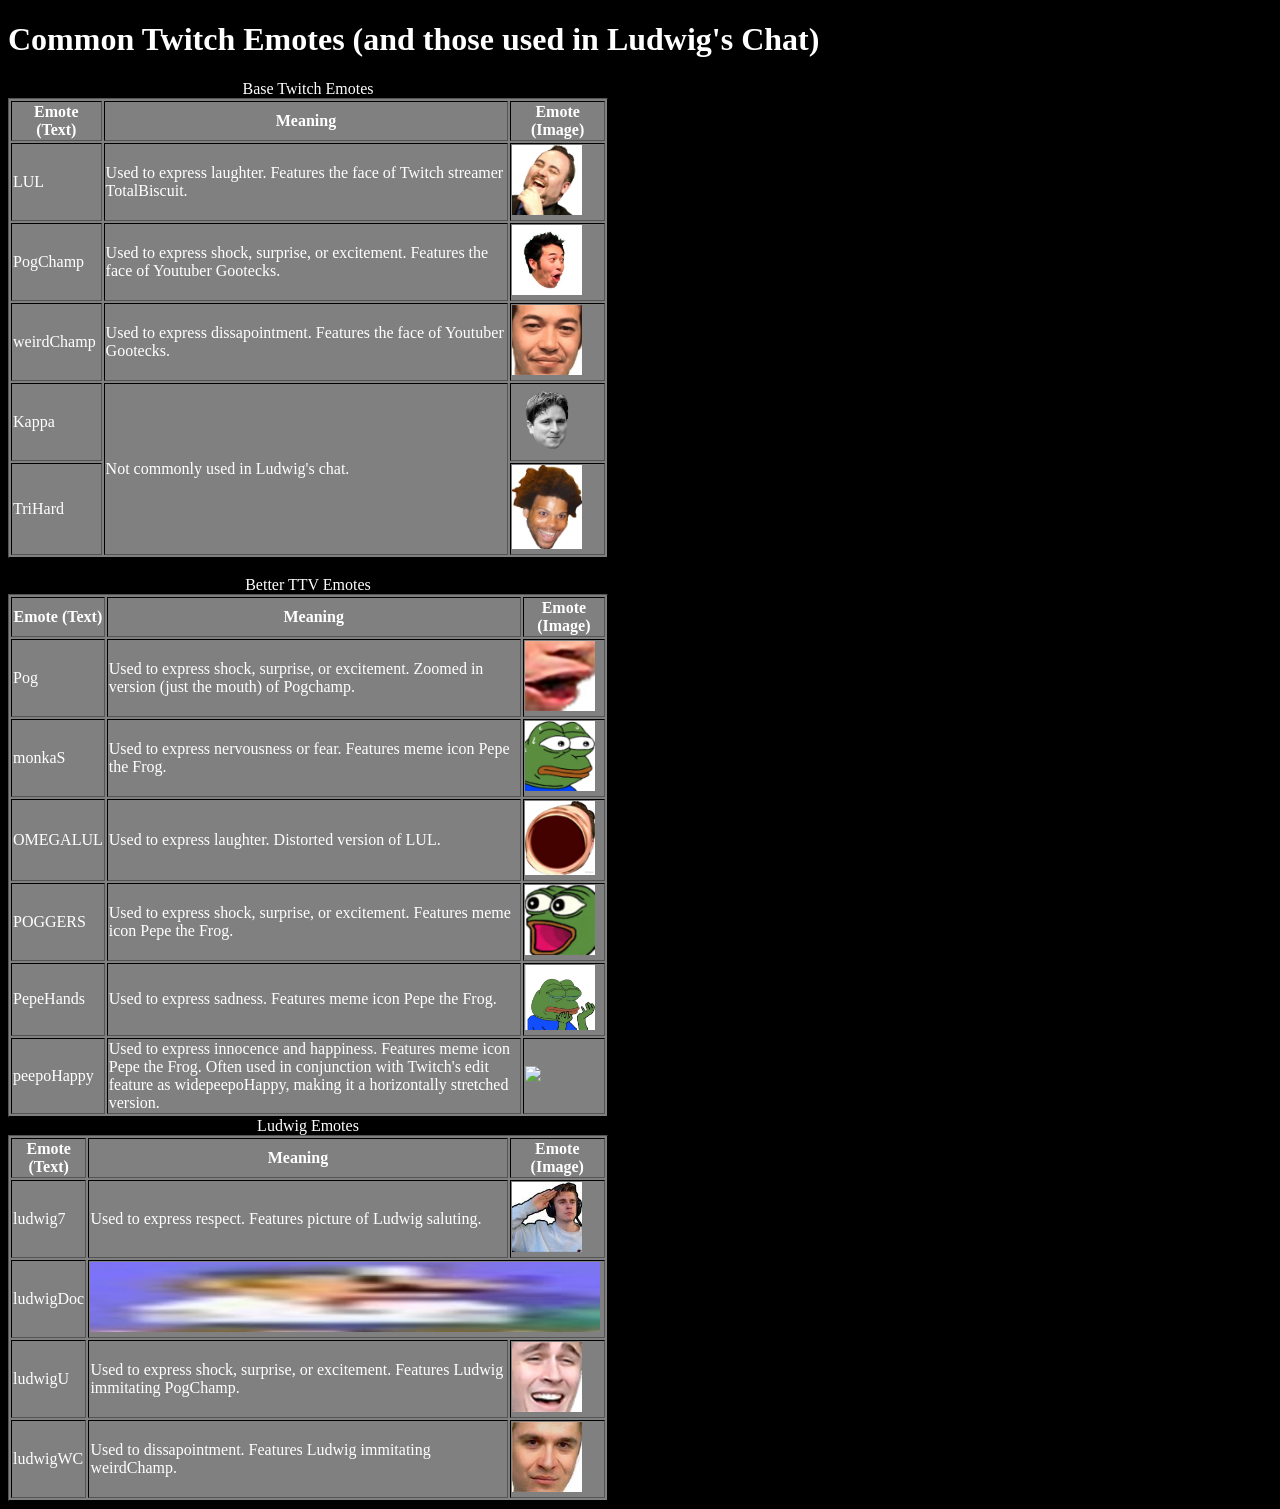
==== assignments/Tables/index.html @ fb365502 "Added files" ====
<!DOCTYPE html>
<html lang="en">
<head>
  <meta charset="UTF-8">
  <meta name="viewport" content="width=device-width, initial-scale=1.0">
  <meta http-equiv="X-UA-Compatible" content="ie=edge">
  <link rel="stylesheet" type="text/css" href="stylesheet.css">
  <title>Tables</title>
</head>
<body>

	<h1>Common Twitch Emotes (and those used in Ludwig's Chat)</h1>

	<table border="1">
		<caption>Base Twitch Emotes</caption>
		<tr>
			<th>Emote (Text)</th>
			<th>Meaning</th>
      <th>Emote (Image)</th>
		</tr>
		<tr>
			<td>LUL</td>
			<td>Used to express laughter. Features the face of Twitch streamer TotalBiscuit.</td>
      <td><img width="70" src="emoteImages/lul.jpg"></td>
		</tr>
		<tr>
			<td>PogChamp</td>
			<td>Used to express shock, surprise, or excitement. Features the face of Youtuber Gootecks.</td>
      <td><img width="70" src="emoteImages/pogchamp.jfif"></td>
    </tr>
    <tr>
      <td>weirdChamp</td>
      <td>Used to express dissapointment. Features the face of Youtuber Gootecks.</td>
      <td><img width="70" src="emoteImages/weirdchamp.jfif"></td>
    </tr>
    <tr>
			<td>Kappa</td>
			<td rowspan=2>Not commonly used in Ludwig's chat.</td>
      <td><img width="70" src="emoteImages/kppa.png"></td>
		</tr>
    <tr>
			<td>TriHard</td>
      <td><img width="70" src="emoteImages/trihard.jpg"></td>
		</tr>
	</table>

  <br>

	<table border="1">
		<caption>Better TTV Emotes</caption>
		<tr>
			<th>Emote (Text)</th>
			<th>Meaning</th>
      <th>Emote (Image)</th>
		</tr>
		<tr>
			<td>Pog</td>
			<td>Used to express shock, surprise, or excitement. Zoomed in version (just the mouth) of Pogchamp. </td>
      <td><img width="70" src="emoteImages/pog.png"></td>
		</tr>
		<tr>
			<td>monkaS</td>
			<td>Used to express nervousness or fear. Features meme icon Pepe the Frog.</td>
      <td><img width="70" src="emoteImages/monkas.png"></td>
		</tr>
		<tr>
			<td>OMEGALUL</td>
			<td>Used to express laughter. Distorted version of LUL.</td>
      <td><img width="70" src="emoteImages/omegalul.jpg"></td>
		</tr>
      		<tr>
			<td>POGGERS</td>
			<td>Used to express shock, surprise, or excitement. Features meme icon Pepe the Frog.</td>
      <td><img width="70" src="emoteImages/poggers.png"></td>
		</tr>
		<tr>
			<td>PepeHands</td>
			<td>Used to express sadness. Features meme icon Pepe the Frog.</td>
      <td><img width="70" src="emoteImages/pepehands.jpg"></td>
		</tr>
		<tr>
			<td>peepoHappy</td>
			<td>Used to express innocence and happiness. Features meme icon Pepe the Frog. Often used in conjunction with Twitch's edit feature as widepeepoHappy, making it a horizontally stretched version.</td>
      <td><img width="70" src="emoteImages/widepeepoHappy.png"></td>
		</tr>

</table>

<table border="1">
  <caption>Ludwig Emotes</caption>
  <tr>
    <th>Emote (Text)</th>
    <th>Meaning</th>
    <th>Emote (Image)</th>
  </tr>
  <tr>
    <td>ludwig7</td>
    <td>Used to express respect. Features picture of Ludwig saluting. </td>
    <td><img width="70" src="emoteImages/ludwig7.jfif"></td>
  </tr>
  <tr>
    <td>ludwigDoc</td>
    <td colspan="2"><img height="70" width="510" src="emoteImages/ludwigdoc.jfif"></td>
  </tr>
  <tr>
    <td>ludwigU</td>
    <td>Used to express shock, surprise, or excitement. Features Ludwig immitating PogChamp.</td>
    <td><img width="70" src="emoteImages/ludwigu.jfif"></td>
  </tr>
  <tr>
      <td>ludwigWC</td>
      <td>Used to dissapointment. Features Ludwig immitating weirdChamp.</td>
      <td><img width="70" src="emoteImages/ludwigwc.jfif"></td>
    </tr>

</table>
  </body>
  </html>
---- assignments/Tables/stylesheet.css ----
body{
  background-color: black;
}

table{
  width: 600px;
  background-color: gray;
  border-color: black;

  color: white;
}

h1{
  color: white;
}
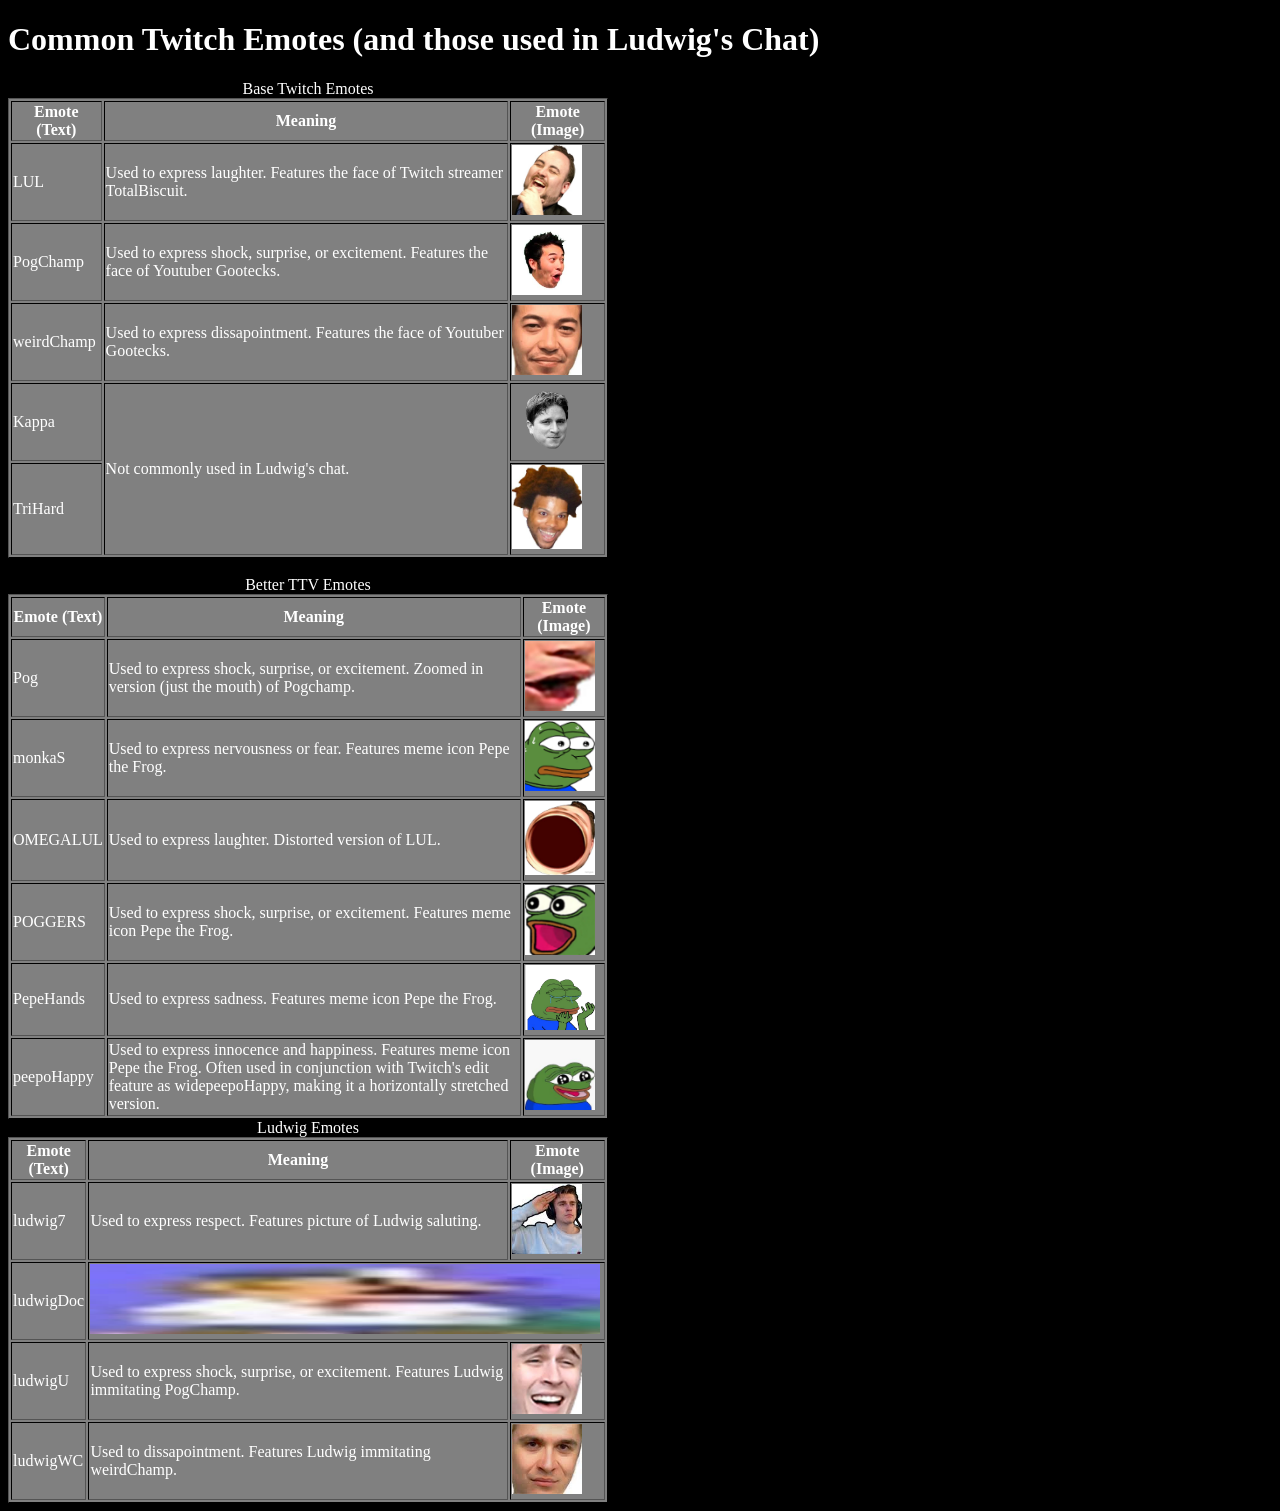
==== commit 6a3a0e38: "Add files via upload" ====
--- a/assignments/Tables/index.html
+++ b/assignments/Tables/index.html
@@ -81,7 +81,7 @@
 		<tr>
 			<td>peepoHappy</td>
 			<td>Used to express innocence and happiness. Features meme icon Pepe the Frog. Often used in conjunction with Twitch's edit feature as widepeepoHappy, making it a horizontally stretched version.</td>
-      <td><img width="70" src="emoteImages/widepeepoHappy.png"></td>
+      <td><img width="70" src="emoteImages/widepeepohappy.png"></td>
 		</tr>
 
 </table>
